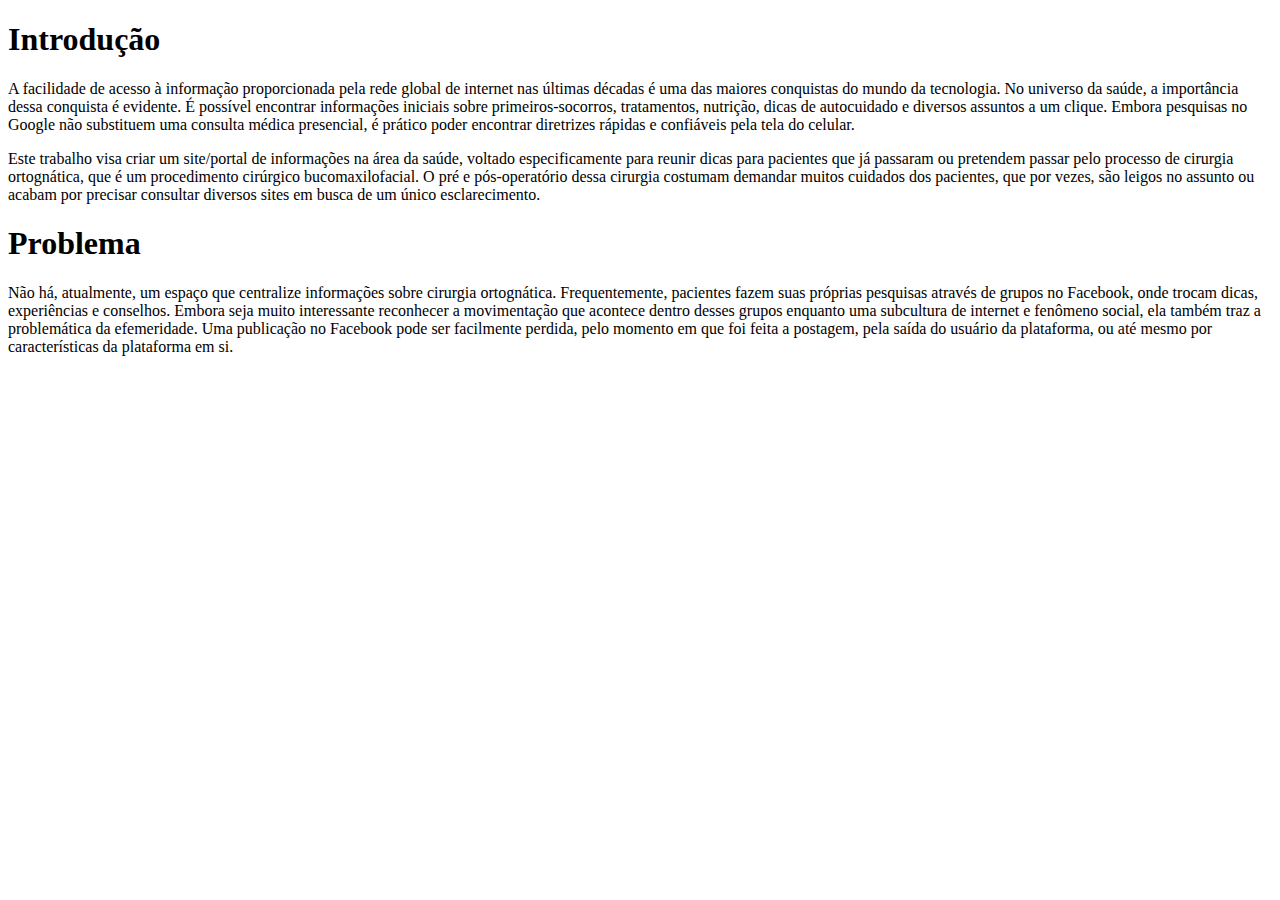
==== Site Cirurgia Ortognática.html @ d2dc940c "commit inicial" ====
<!DOCTYPE html>
<html lang="br-pt">
<head>
    <meta charset="UTF-8">
    <meta http-equiv="X-UA-Compatible" content="IE=edge">
    <meta name="viewport" content="width=device-width, initial-scale=1.0">
    <title>Cirurgia Ortognática</title>
</head>
<body>
    <h1>Introdução</h1>
     <p>A facilidade de acesso à informação proporcionada pela rede global de internet nas últimas décadas é uma das maiores conquistas do mundo da tecnologia. No universo da saúde, a importância dessa conquista é evidente. É possível encontrar informações iniciais sobre primeiros-socorros, tratamentos, nutrição, dicas de autocuidado e diversos assuntos a um clique. Embora pesquisas no Google não substituem uma consulta médica presencial, é prático poder encontrar diretrizes rápidas e confiáveis pela tela do celular. </p>
     <p>Este trabalho visa criar um site/portal de informações na área da saúde, voltado especificamente para reunir dicas para pacientes que já passaram ou pretendem passar pelo processo de cirurgia ortognática, que é um procedimento cirúrgico bucomaxilofacial. O pré e pós-operatório dessa cirurgia costumam demandar muitos cuidados dos pacientes, que por vezes, são leigos no assunto ou acabam por precisar consultar diversos sites em busca de um único esclarecimento.  </p>
    <h1>Problema</h1>
    <p>Não há, atualmente, um espaço que centralize informações sobre cirurgia ortognática. Frequentemente, pacientes fazem suas próprias pesquisas através de grupos no Facebook, onde trocam dicas, experiências e conselhos. Embora seja muito interessante reconhecer a movimentação que acontece dentro desses grupos enquanto uma subcultura de internet e fenômeno social, ela também traz a problemática da efemeridade. Uma publicação no Facebook pode ser facilmente perdida, pelo momento em que foi feita a postagem, pela saída do usuário da plataforma, ou até mesmo por características da plataforma em si.    </p>
</body>
</html>
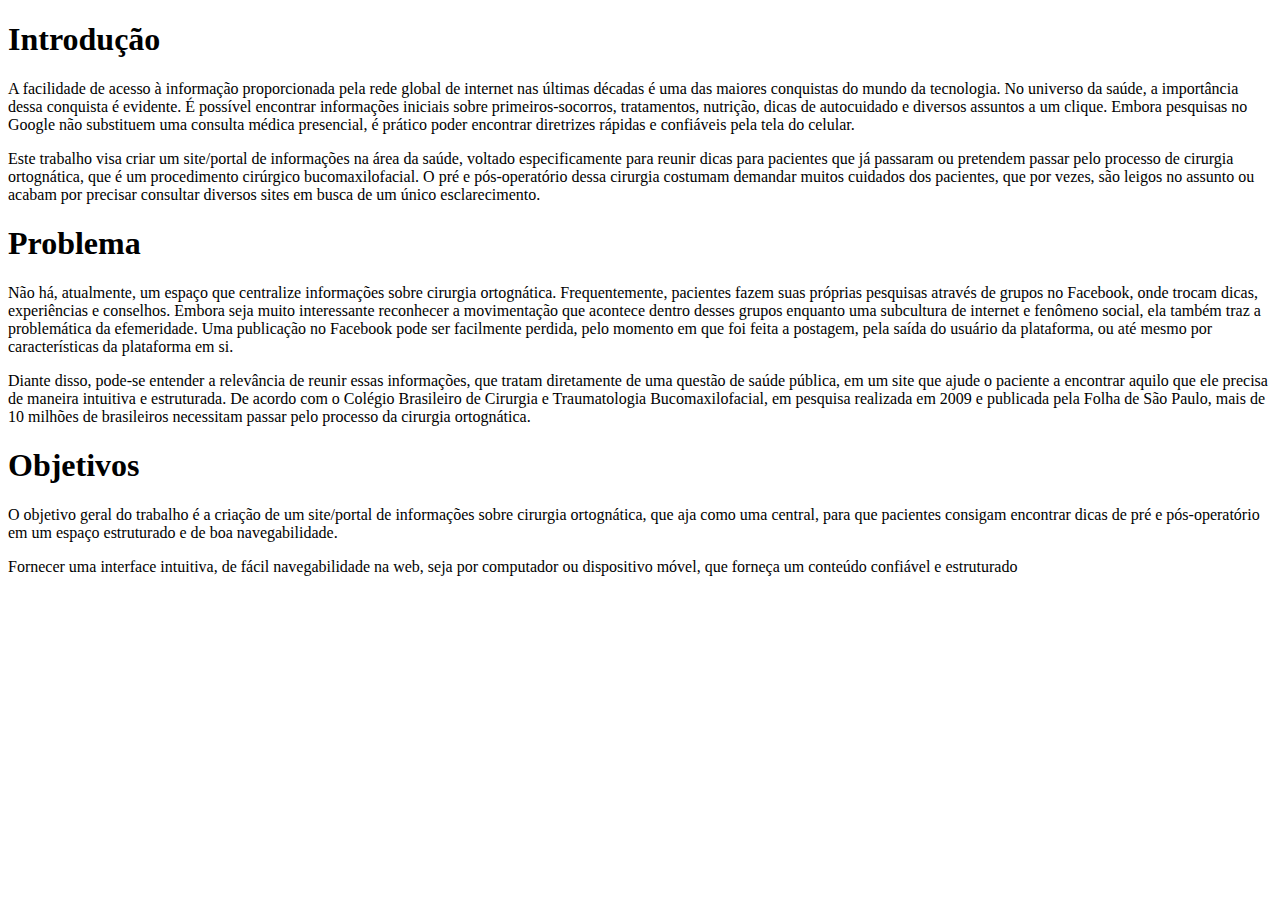
==== commit dcb64b56: "terminado o problema e adicionado os objetivos" ====
--- a/Site Cirurgia Ortognática.html
+++ b/Site Cirurgia Ortognática.html
@@ -7,10 +7,18 @@
     <title>Cirurgia Ortognática</title>
 </head>
 <body>
-    <h1>Introdução</h1>
+<h1>Introdução</h1>
      <p>A facilidade de acesso à informação proporcionada pela rede global de internet nas últimas décadas é uma das maiores conquistas do mundo da tecnologia. No universo da saúde, a importância dessa conquista é evidente. É possível encontrar informações iniciais sobre primeiros-socorros, tratamentos, nutrição, dicas de autocuidado e diversos assuntos a um clique. Embora pesquisas no Google não substituem uma consulta médica presencial, é prático poder encontrar diretrizes rápidas e confiáveis pela tela do celular. </p>
      <p>Este trabalho visa criar um site/portal de informações na área da saúde, voltado especificamente para reunir dicas para pacientes que já passaram ou pretendem passar pelo processo de cirurgia ortognática, que é um procedimento cirúrgico bucomaxilofacial. O pré e pós-operatório dessa cirurgia costumam demandar muitos cuidados dos pacientes, que por vezes, são leigos no assunto ou acabam por precisar consultar diversos sites em busca de um único esclarecimento.  </p>
-    <h1>Problema</h1>
+
+<h1>Problema</h1>
     <p>Não há, atualmente, um espaço que centralize informações sobre cirurgia ortognática. Frequentemente, pacientes fazem suas próprias pesquisas através de grupos no Facebook, onde trocam dicas, experiências e conselhos. Embora seja muito interessante reconhecer a movimentação que acontece dentro desses grupos enquanto uma subcultura de internet e fenômeno social, ela também traz a problemática da efemeridade. Uma publicação no Facebook pode ser facilmente perdida, pelo momento em que foi feita a postagem, pela saída do usuário da plataforma, ou até mesmo por características da plataforma em si.    </p>
+    <p>Diante disso, pode-se entender a relevância de reunir essas informações, que tratam diretamente de uma questão de saúde pública, em um site que ajude o paciente a encontrar aquilo que ele precisa de maneira intuitiva e estruturada. De acordo com o Colégio Brasileiro de Cirurgia e Traumatologia Bucomaxilofacial, em pesquisa realizada em 2009 e publicada pela Folha de São Paulo, mais de 10 milhões de brasileiros necessitam passar pelo processo da cirurgia ortognática.</p>
+
+<h1>Objetivos</h1>
+    <p>O objetivo geral do trabalho é a criação de um site/portal de informações sobre cirurgia ortognática, que aja como uma central, para que pacientes consigam encontrar dicas de pré e pós-operatório em um espaço estruturado e de boa navegabilidade.</p>
+    <li>Fornecer uma interface intuitiva, de fácil navegabilidade na web, seja por computador ou dispositivo móvel, que forneça um conteúdo confiável e estruturado </li>
+
+
 </body>
 </html>